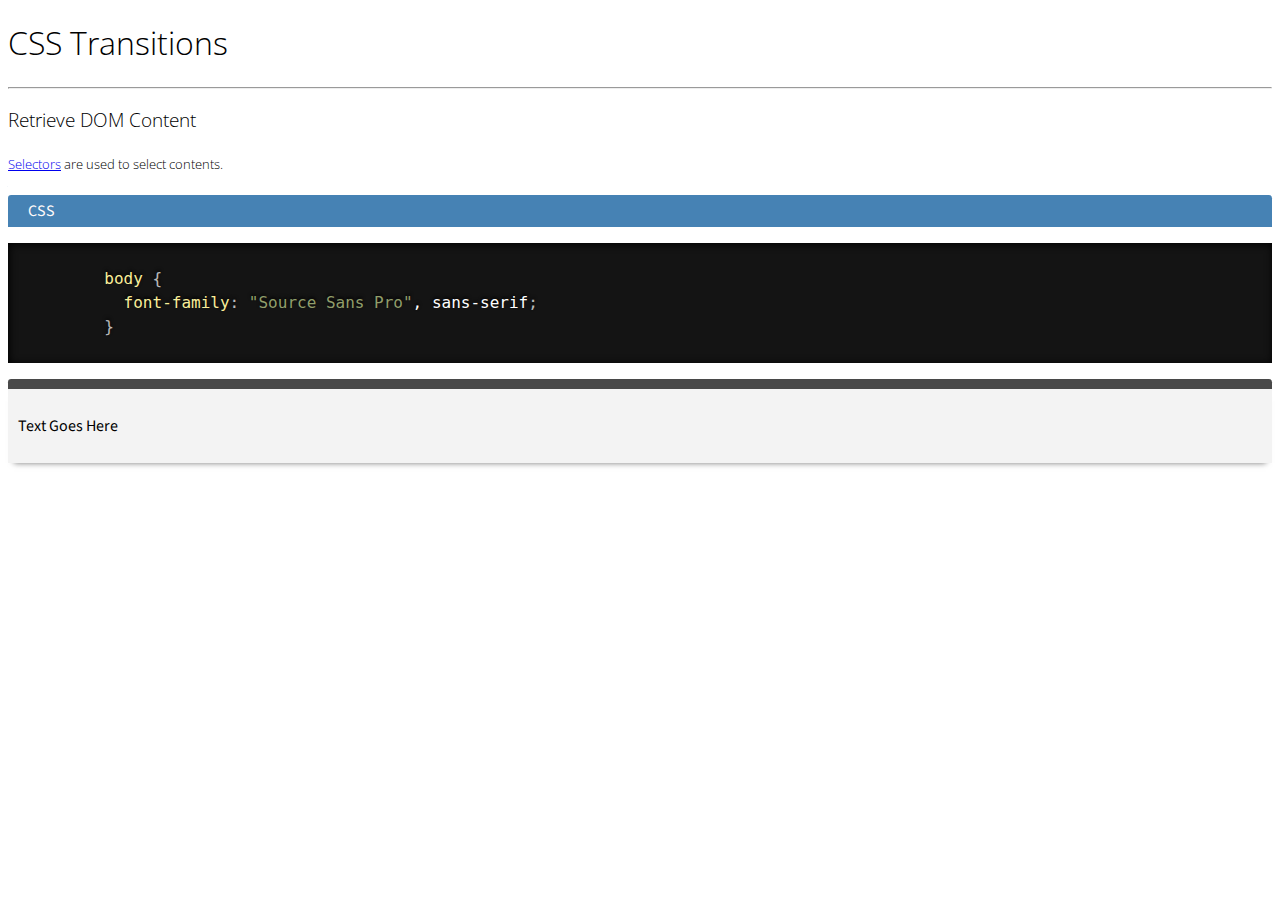
==== css-animation.html @ 188be091 "first commit" ====
<!doctype html>
<html lang="en">

<head>
  <title>CSS Animation</title>
  <!-- Required meta tags -->
  <meta charset="utf-8">
  <meta name="viewport" content="width=device-width, initial-scale=1, shrink-to-fit=no">

  <link rel="stylesheet" type="text/css" href="assets/css/prism.css">
  <link rel="stylesheet" href="https://maxcdn.bootstrapcdn.com/bootstrap/4.0.0-beta.2/css/bootstrap.min.css" integrity="sha384-PsH8R72JQ3SOdhVi3uxftmaW6Vc51MKb0q5P2rRUpPvrszuE4W1povHYgTpBfshb"
    crossorigin="anonymous">
  <link href="https://fonts.googleapis.com/css?family=Open+Sans|Source+Sans+Pro" rel="stylesheet">
  <link rel="stylesheet" type="text/css" href="assets/css/main.css">
</head>

<body>
  <div class="container">
    <h1>CSS Transitions</h1>
    <h5></h5>
    <hr>
    <h3>Retrieve DOM Content</h3>

    <h5>
      <a href="http://api.jquery.com/category/selectors/basic-css-selectors/" target="_blank">Selectors</a>
      <span> are used to select contents.</span>
    </h5>

    <section>
      <div class="col-lg-8">
        <div class="box-headers code-header">CSS</div>
        <pre class="shadow"><code class="language-css">
          body {
            font-family: "Source Sans Pro", sans-serif;
          }
        </code></pre>
        <!-- Code Block -->
      </div>

      <div class="col-lg-8">
        <h6 class="box-headers input-header"></h6>
        <div class="input-body shadow">
          <p>Text Goes Here</p>
        </div>
      </div>
    </section>

  </div>
  <!-- container-->


  <!-- Optional JavaScript -->
  <script type="text/javascript" src="assets/js/prism.js"></script>
  <!-- jQuery first, then Popper.js, then Bootstrap JS -->
  <script src="https://code.jquery.com/jquery-3.2.1.slim.min.js" integrity="sha256-k2WSCIexGzOj3Euiig+TlR8gA0EmPjuc79OEeY5L45g="
    crossorigin="anonymous"></script>
  <script src="https://cdnjs.cloudflare.com/ajax/libs/popper.js/1.12.3/umd/popper.min.js" integrity="sha384-vFJXuSJphROIrBnz7yo7oB41mKfc8JzQZiCq4NCceLEaO4IHwicKwpJf9c9IpFgh"
    crossorigin="anonymous"></script>
  <script src="https://maxcdn.bootstrapcdn.com/bootstrap/4.0.0-beta.2/js/bootstrap.min.js" integrity="sha384-alpBpkh1PFOepccYVYDB4do5UnbKysX5WZXm3XxPqe5iKTfUKjNkCk9SaVuEZflJ"
    crossorigin="anonymous"></script>
  <script type="text/javascript" src="assets/js/main.js"></script>
</body>

</html>
---- assets/css/prism.css ----
/* http://prismjs.com/download.html?themes=prism-twilight&languages=markup+css+clike+javascript */
/**
 * prism.js Twilight theme
 * Based (more or less) on the Twilight theme originally of Textmate fame.
 * @author Remy Bach
 */
code[class*="language-"],
pre[class*="language-"] {
	color: white;
	background: none;
	font-family: Consolas, Monaco, 'Andale Mono', 'Ubuntu Mono', monospace;
	text-align: left;
	text-shadow: 0 -.1em .2em black;
	white-space: pre;
	word-spacing: normal;
	word-break: normal;
	word-wrap: normal;
	line-height: 1.5;

	-moz-tab-size: 4;
	-o-tab-size: 4;
	tab-size: 4;

	-webkit-hyphens: none;
	-moz-hyphens: none;
	-ms-hyphens: none;
	hyphens: none;
}

pre[class*="language-"],
:not(pre) > code[class*="language-"] {
	background: hsl(0, 0%, 8%); /* #141414 */
}

/* Code blocks */
pre[class*="language-"] {
	/* border-radius: .2em; */
	/*border: .3em solid rgb(68, 67, 67);*/ /* #282A2B */
	box-shadow: 1px 1px .5em black inset;
	/* margin: .5em 0; */
	overflow: auto;
	/* padding: 1em; */
}

pre[class*="language-"]::-moz-selection {
	/* Firefox */
	background: hsl(200, 4%, 16%); /* #282A2B */
}

pre[class*="language-"]::selection {
	/* Safari */
	background: hsl(200, 4%, 16%); /* #282A2B */
}

/* Text Selection colour */
pre[class*="language-"]::-moz-selection, pre[class*="language-"] ::-moz-selection,
code[class*="language-"]::-moz-selection, code[class*="language-"] ::-moz-selection {
	text-shadow: none;
	background: hsla(0, 0%, 93%, 0.15); /* #EDEDED */
}

pre[class*="language-"]::selection, pre[class*="language-"] ::selection,
code[class*="language-"]::selection, code[class*="language-"] ::selection {
	text-shadow: none;
	background: hsla(0, 0%, 93%, 0.15); /* #EDEDED */
}

/* Inline code */
:not(pre) > code[class*="language-"] {
	border-radius: .3em;
	border: .13em solid hsl(0, 0%, 33%); /* #545454 */
	box-shadow: 1px 1px .3em -.1em black inset;
	padding: .15em .2em .05em;
	white-space: normal;
}

.token.comment,
.token.prolog,
.token.doctype,
.token.cdata {
	color: hsl(0, 0%, 47%); /* #777777 */
}

.token.punctuation {
	opacity: .7;
}

.namespace {
	opacity: .7;
}

.token.tag,
.token.boolean,
.token.number,
.token.deleted {
	color: hsl(14, 58%, 55%); /* #CF6A4C */
}

.token.keyword,
.token.property,
.token.selector,
.token.constant,
.token.symbol,
.token.builtin {
	color: hsl(53, 89%, 79%); /* #F9EE98 */
}

.token.attr-name,
.token.attr-value,
.token.string,
.token.char,
.token.operator,
.token.entity,
.token.url,
.language-css .token.string,
.style .token.string,
.token.variable,
.token.inserted {
	color: hsl(76, 21%, 52%); /* #8F9D6A */
}

.token.atrule {
	color: hsl(218, 22%, 55%); /* #7587A6 */
}

.token.regex,
.token.important {
	color: hsl(42, 75%, 65%); /* #E9C062 */
}

.token.important,
.token.bold {
	font-weight: bold;
}
.token.italic {
	font-style: italic;
}

.token.entity {
	cursor: help;
}

pre[data-line] {
	padding: 1em 0 1em 3em;
	position: relative;
}

/* Markup */
.language-markup .token.tag,
.language-markup .token.attr-name,
.language-markup .token.punctuation {
	color: hsl(33, 33%, 52%); /* #AC885B */
}

/* Make the tokens sit above the line highlight so the colours don't look faded. */
.token {
	position: relative;
	z-index: 1;
}

.line-highlight {
	background: hsla(0, 0%, 33%, 0.25); /* #545454 */
	background: linear-gradient(to right, hsla(0, 0%, 33%, .1) 70%, hsla(0, 0%, 33%, 0)); /* #545454 */
	border-bottom: 1px dashed hsl(0, 0%, 33%); /* #545454 */
	border-top: 1px dashed hsl(0, 0%, 33%); /* #545454 */
	left: 0;
	line-height: inherit;
	margin-top: 0.75em; /* Same as .prism’s padding-top */
	padding: inherit 0;
	pointer-events: none;
	position: absolute;
	right: 0;
	white-space: pre;
	z-index: 0;
}

.line-highlight:before,
.line-highlight[data-end]:after {
	background-color: hsl(215, 15%, 59%); /* #8794A6 */
	border-radius: 999px;
	box-shadow: 0 1px white;
	color: hsl(24, 20%, 95%); /* #F5F2F0 */
	content: attr(data-start);
	font: bold 65%/1.5 sans-serif;
	left: .6em;
	min-width: 1em;
	padding: 0 .5em;
	position: absolute;
	text-align: center;
	text-shadow: none;
	top: .4em;
	vertical-align: .3em;
}

.line-highlight[data-end]:after {
	bottom: .4em;
	content: attr(data-end);
	top: auto;
}
---- assets/css/main.css ----
body {
  font-family: "Source Sans Pro", sans-serif;
}

h1,
h2,
h3,
h4,
h5,
h6 {
  font-family: "Open Sans", sans-serif;
  font-weight: lighter;
}

.box-headers {
  padding: 5px;
  padding-left: 20px;
  border-top-left-radius: .2rem;
	border-top-right-radius: .2rem;
  color: snow;
}

.code-header {
  background: steelblue;
}

.input-header {
  margin: 0;
  background: rgb(73, 73, 73);
}

.input-body {
  padding: 10px;
  background: rgb(243, 243, 243);
}

.shadow{
  -webkit-box-shadow: 0 6px 6px -6px #777;
     -moz-box-shadow: 0 6px 6px -6px #777;
          box-shadow: 0 6px 6px -6px #777;
}
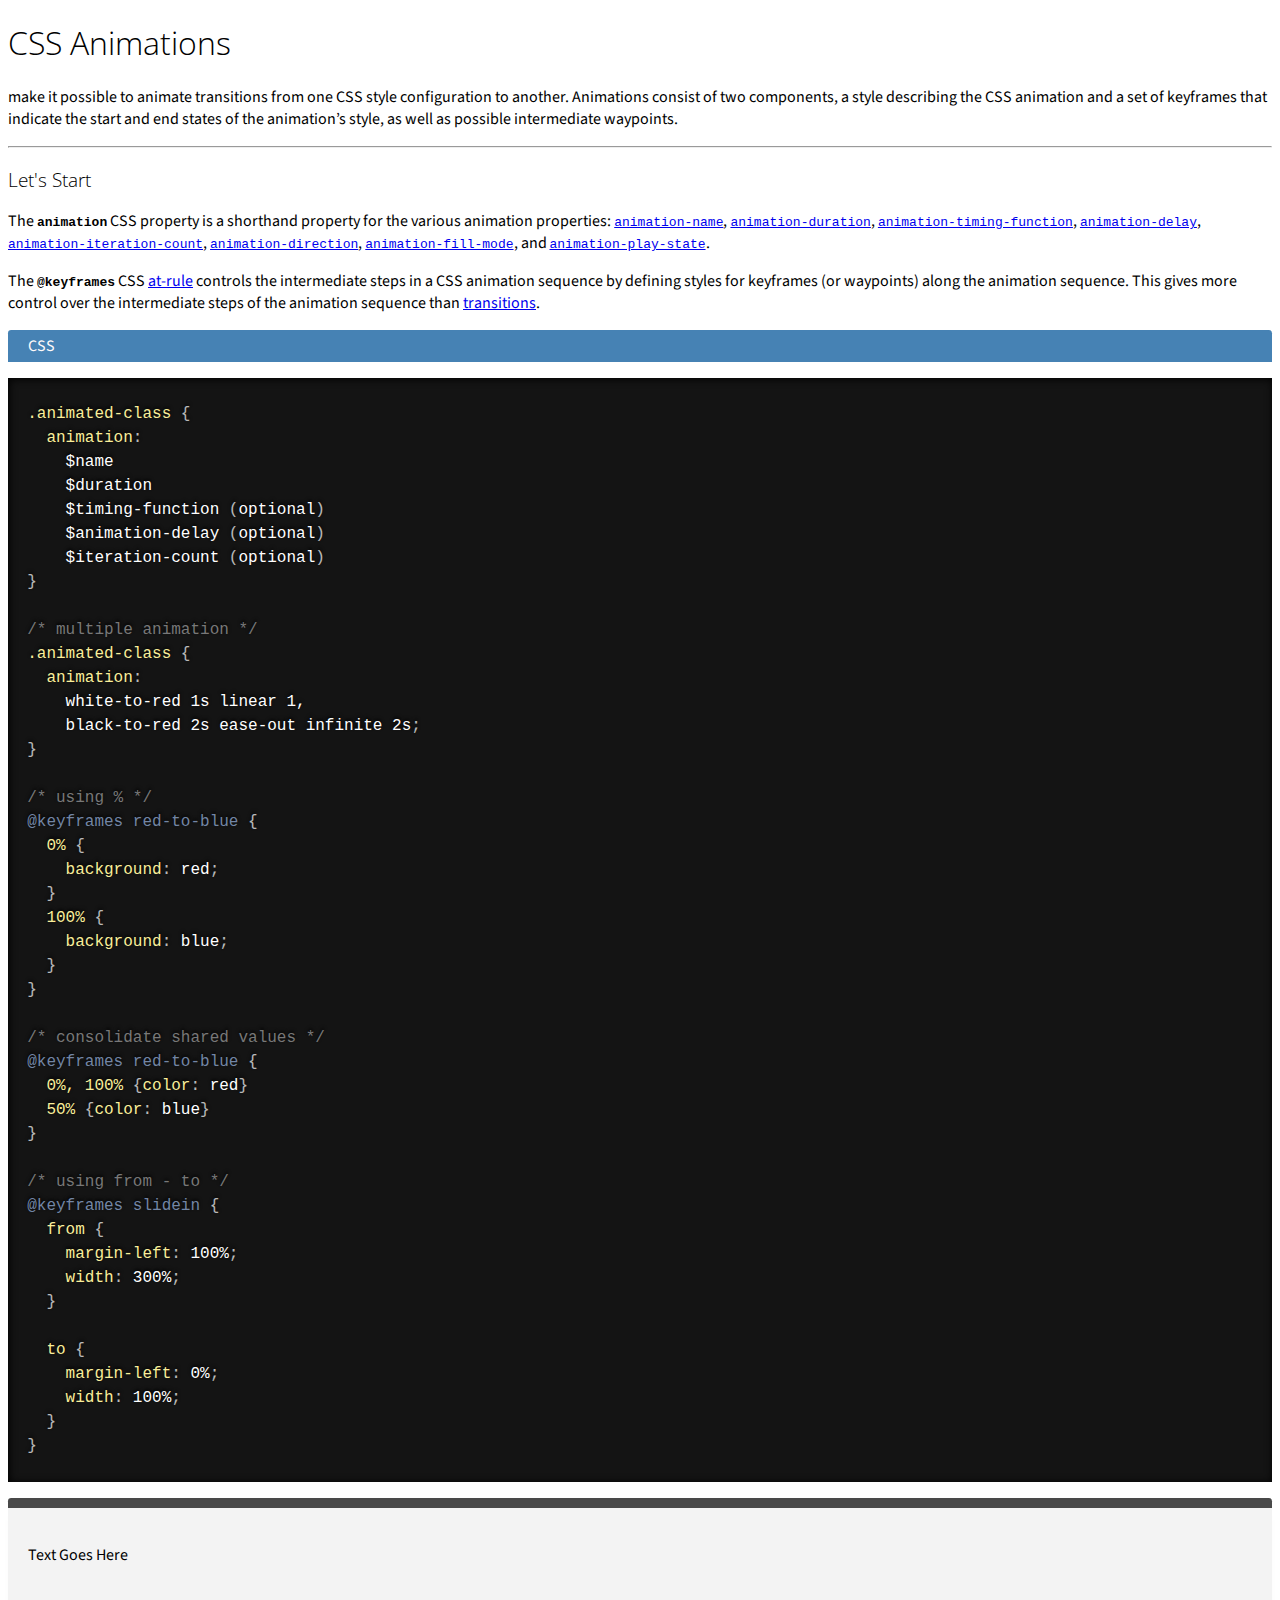
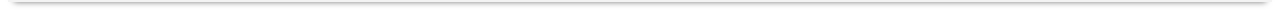
==== commit 0c5491cf: "add animation code" ====
--- a/css-animation.html
+++ b/css-animation.html
@@ -16,23 +16,63 @@
 
 <body>
   <div class="container">
-    <h1>CSS Transitions</h1>
-    <h5></h5>
+    <h1>CSS Animations</h1>
+    <p>make it possible to animate transitions from one CSS style configuration to another. Animations consist of two components, a style describing the CSS animation and a set of keyframes that indicate the start and end states of the animation’s style, as well as possible intermediate waypoints.</p>
     <hr>
-    <h3>Retrieve DOM Content</h3>
+    <h3>Let's Start</h3>
 
-    <h5>
-      <a href="http://api.jquery.com/category/selectors/basic-css-selectors/" target="_blank">Selectors</a>
-      <span> are used to select contents.</span>
-    </h5>
+      <p>The <strong><code>animation</code></strong> CSS property is a shorthand property for the various animation properties: <a href="https://developer.mozilla.org/en-US/docs/Web/CSS/animation-name" target="_blank"><code>animation-name</code></a>, <a href="https://developer.mozilla.org/en-US/docs/Web/CSS/animation-duration"><code>animation-duration</code></a>, <a  href="https://developer.mozilla.org/en-US/docs/Web/CSS/animation-timing-function" target="_blank"><code>animation-timing-function</code></a>, <a href="https://developer.mozilla.org/en-US/docs/Web/CSS/animation-delay" target="_blank"><code>animation-delay</code></a>, <a href="https://developer.mozilla.org/en-US/docs/Web/CSS/animation-iteration-count" target="_blank"><code>animation-iteration-count</code></a>, <a href="https://developer.mozilla.org/en-US/docs/Web/CSS/animation-direction" target="_blank"><code>animation-direction</code></a>, <a href="https://developer.mozilla.org/en-US/docs/Web/CSS/animation-fill-mode" target="_blank"><code>animation-fill-mode</code></a>, and <a href="https://developer.mozilla.org/en-US/docs/Web/CSS/animation-play-state" target="_blank"><code>animation-play-state</code></a>.</p>
+
+      <p><span class="seoSummary">The <strong><code>@keyframes</code></strong> CSS <a href="https://developer.mozilla.org/en-US/docs/Web/CSS/At-rule" target="_blank">at-rule</a> controls the intermediate steps in a CSS animation sequence by defining styles for keyframes (or waypoints) along the animation sequence.</span> This gives more control over the intermediate steps of the animation sequence than <a href="https://developer.mozilla.org/en-US/docs/Web/CSS/CSS_Transitions" target="_blank">transitions</a>.</p>
 
     <section>
       <div class="col-lg-8">
         <div class="box-headers code-header">CSS</div>
         <pre class="shadow"><code class="language-css">
-          body {
-            font-family: "Source Sans Pro", sans-serif;
-          }
+  .animated-class {
+    animation:
+      $name
+      $duration
+      $timing-function (optional)
+      $animation-delay (optional)
+      $iteration-count (optional)
+  }
+
+  /* multiple animation */
+  .animated-class {
+    animation:
+      white-to-red 1s linear 1,
+      black-to-red 2s ease-out infinite 2s;
+  }
+
+  /* using % */
+  @keyframes red-to-blue {
+    0% {
+      background: red;
+    }
+    100% {
+      background: blue;
+    }
+  }
+
+  /* consolidate shared values */
+  @keyframes red-to-blue {
+    0%, 100% {color: red}
+    50% {color: blue}
+  }
+
+  /* using from - to */
+  @keyframes slidein {
+    from {
+      margin-left: 100%;
+      width: 300%;
+    }
+  
+    to {
+      margin-left: 0%;
+      width: 100%;
+    }
+  }
         </code></pre>
         <!-- Code Block -->
       </div>
--- a/assets/css/main.css
+++ b/assets/css/main.css
@@ -30,7 +30,7 @@
 }
 
 .input-body {
-  padding: 10px;
+  padding: 20px;
   background: rgb(243, 243, 243);
 }
 
